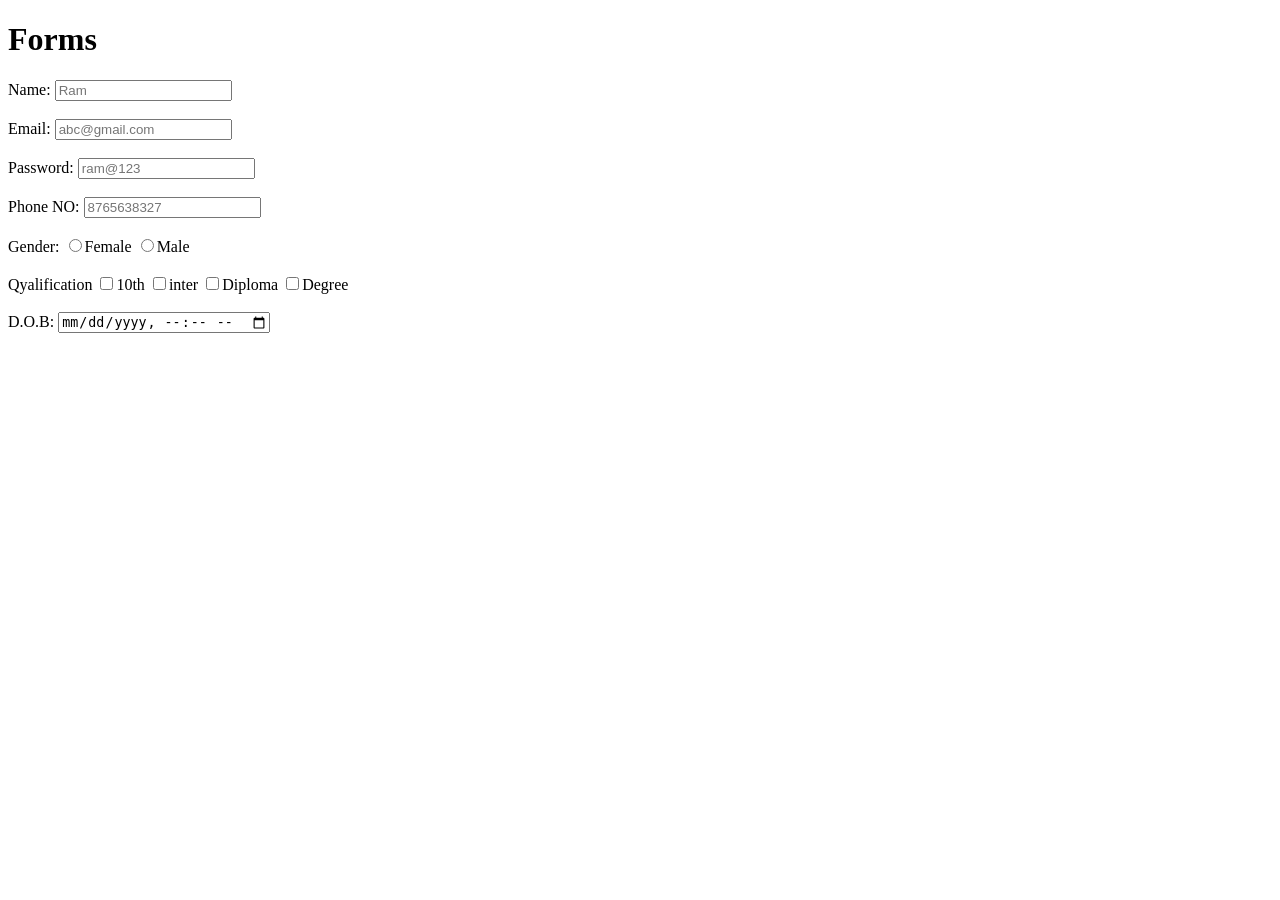
==== HTML/Forms.html @ 40a25dc2 "Initial commit" ====
<!DOCTYPE html>
<html lang="en">
    <head>
        <meta charset="UTF-8">
        <meta name="viewport" content="width=device-width,initial-scale=1.0">
        <title>Forms</title>
</head>
<body>
<div>
    <header>
      <h1>Forms</h1>
    </header>
    <main>
      <form>
        <label>Name:</label>
        <input type="text" placeholder="Ram"><br><br>
        <label>Email:</label>
        <input type="email" placeholder="abc@gmail.com"><br><br>
        <label>Password:</label>
        <input type="password" placeholder="ram@123"><br><br>
        <label>Phone NO:</label>
        <input type="number" placeholder="8765638327"><br><br>
        <label>Gender:</label>
        <input type="radio" name="gender" id="female">Female
        <input type="radio" name="gender" id="male">Male<br><br>
        <label>Qyalification</label>
        <input type="checkbox">10th
        <input type="checkbox">inter
        <input type="checkbox">Diploma
        <input type="checkbox">Degree<br><br>
        <label>D.O.B:</label>
        <input type="datetime-local">
      </form>
    </main>
    <footer>

    </footer>
</div>
</body>
</html>
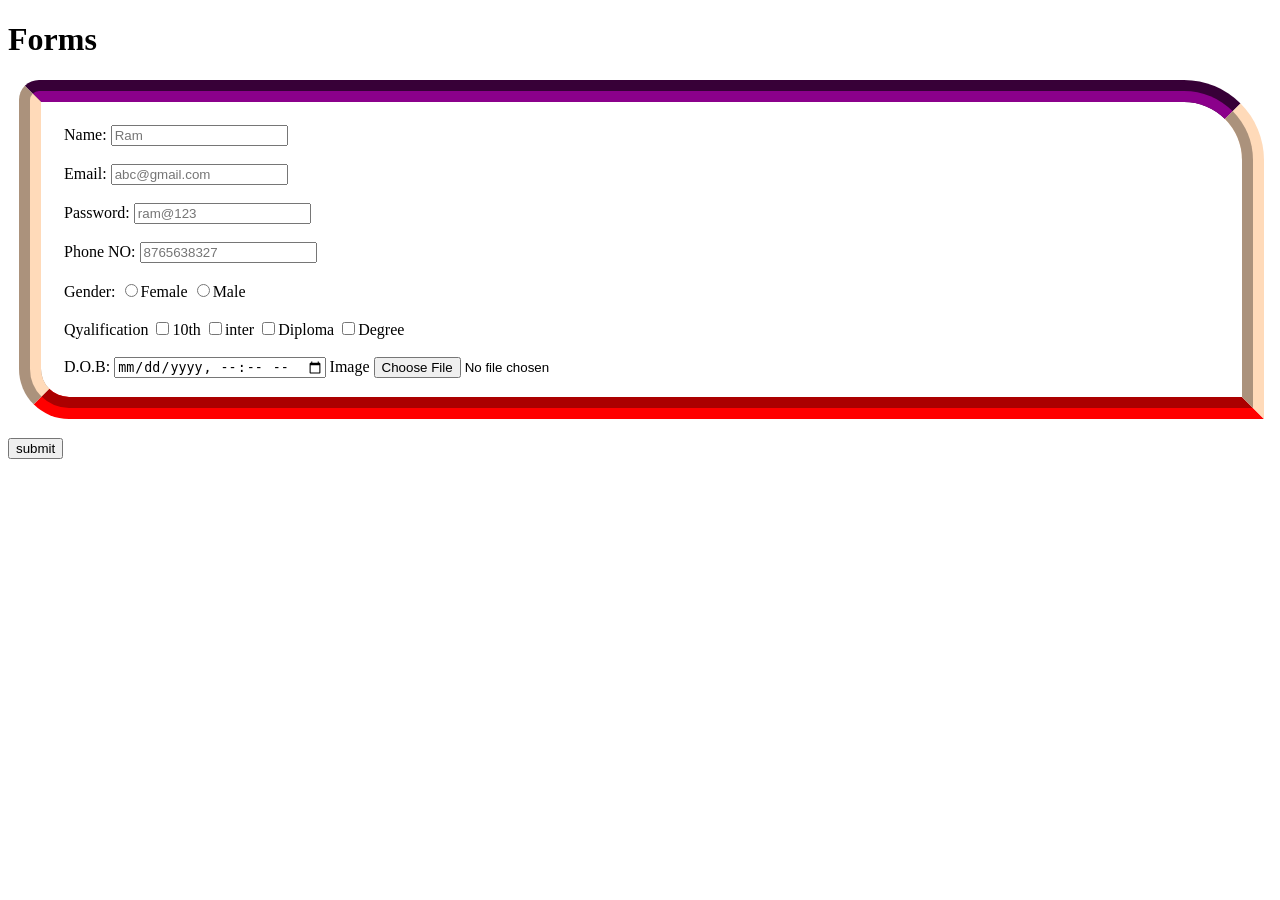
==== commit 68988ab2: "CSS" ====
--- a/HTML/Forms.html
+++ b/HTML/Forms.html
@@ -4,9 +4,10 @@
         <meta charset="UTF-8">
         <meta name="viewport" content="width=device-width,initial-scale=1.0">
         <title>Forms</title>
-</head>
+        <link rel="Stylesheet" href="../CSS/position.css"> 
+      </head>
 <body>
-<div>
+<div class="Data" id="Application">
     <header>
       <h1>Forms</h1>
     </header>
@@ -30,10 +31,12 @@
         <input type="checkbox">Degree<br><br>
         <label>D.O.B:</label>
         <input type="datetime-local">
+        <label>Image</label>
+        <input type="file">
       </form>
     </main>
     <footer>
-
+     <button type="submit">submit</button>
     </footer>
 </div>
 </body>
--- a/CSS/position.css
+++ b/CSS/position.css
@@ -0,0 +1,12 @@
+form{
+    margin:0.3cm 0.2cm 0.5cm 0.3cm;
+    border-style: groove;
+    border-width:0.6cm;
+    border-color:darkmagenta peachpuff red ;
+    border-radius: 20px 80px 0px 50px;
+    padding:0.6cm 0.2cm 0.5cm 0.6cm;
+}
+h1{
+    position:static;
+    top:2cm
+}
